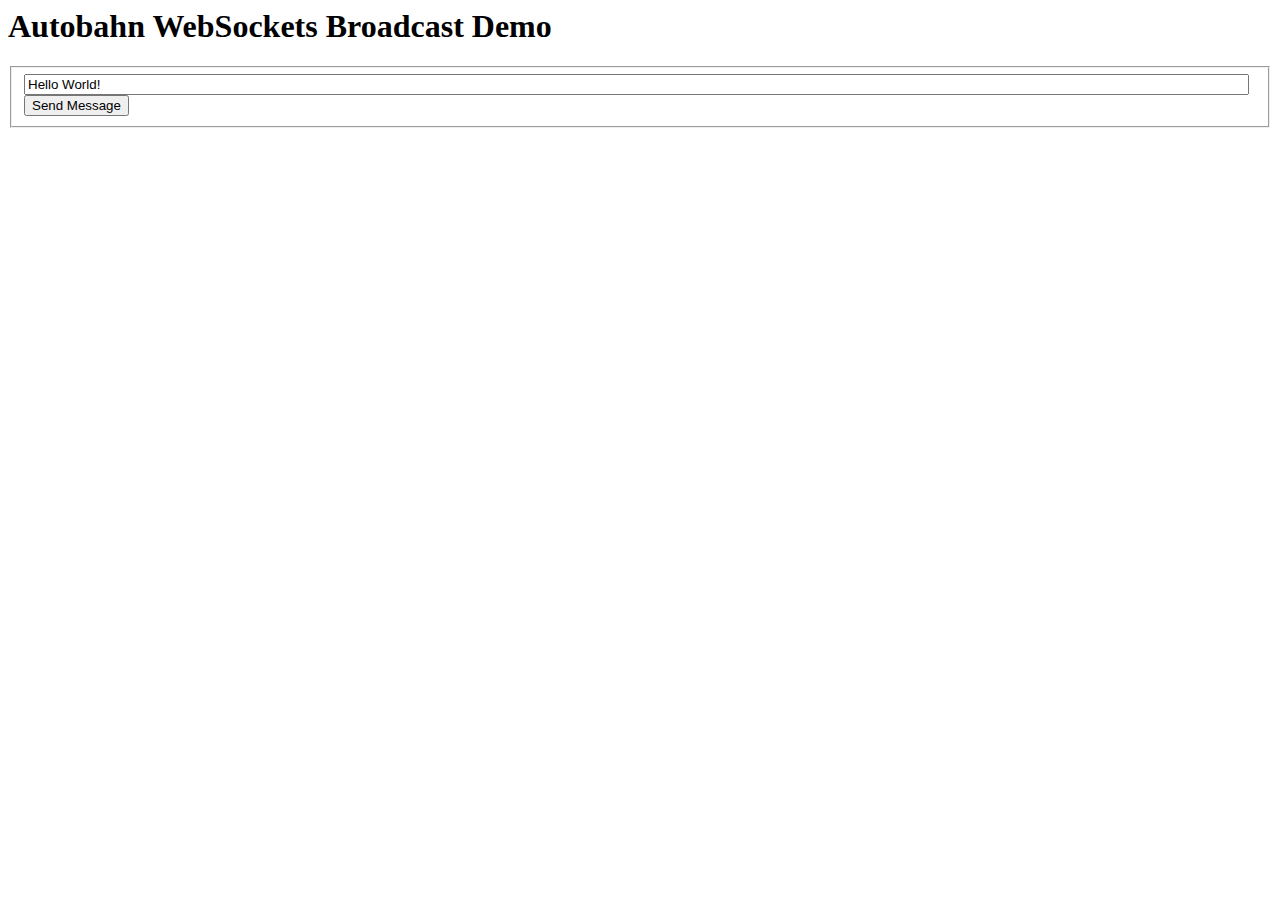
==== chat.html @ 44e4d1d2 "Adding in initial prototype with twisted and autobahn." ====
<!DOCTYPE HTML PUBLIC "-//IETF//DTD HTML//EN">
<html>
   <head>
      <script type="text/javascript">
         window.onload = function() {
             var ws_uri = "ws://localhost:9000";
             if ("WebSocket" in window) {
                 webSocket = new WebSocket(ws_uri);
             }
             else {
                 // Firefox 7/8 currently prefixes the WebSocket object
                 webSocket = new MozWebSocket(ws_uri);
             }
             webSocket.onmessage = function(e) {
                 console.log(e.data);
                 messages = document.getElementById("messages");
                 message = document.createElement("p");
                 message.textContent = e.data;
                 messages.appendChild(message);
             }
         }

         function send_message(event) {
             console.log("onclick handler called");
             msg = document.getElementById("msgbox").value;
             console.log("message txt:" + msg);
             webSocket.send(msg);
         };
      </script>
   </head>
   <body>
      <h1>Autobahn WebSockets Broadcast Demo</h1>
      <fieldset>
      <input id="msgbox" type="text" size="150" value="Hello World!"/><br/>
      <button onclick='send_message()'>Send Message</button>
      </fieldset>
      <div id="messages">
      </div>
   </body>
</html>
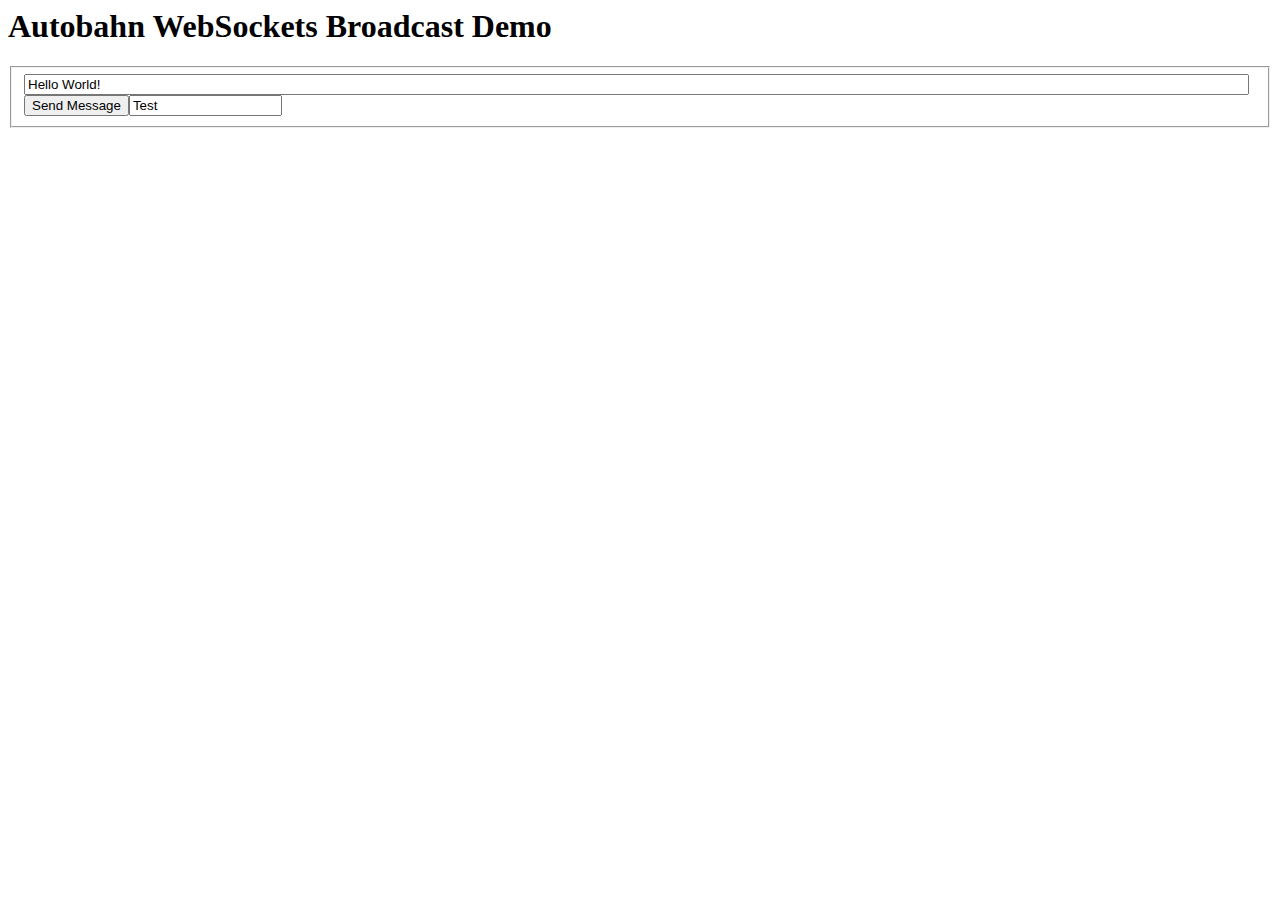
==== commit 7f089b24: "Moving to json formatted messages." ====
--- a/chat.html
+++ b/chat.html
@@ -2,6 +2,7 @@
 <html>
    <head>
       <script type="text/javascript">
+
          window.onload = function() {
              var ws_uri = "ws://localhost:9000";
              if ("WebSocket" in window) {
@@ -12,27 +13,33 @@
                  webSocket = new MozWebSocket(ws_uri);
              }
              webSocket.onmessage = function(e) {
-                 console.log(e.data);
+             	 console.log(e.data);
                  messages = document.getElementById("messages");
                  message = document.createElement("p");
-                 message.textContent = e.data;
+				 response = JSON.parse(e.data);
+                 message.textContent = response.nickname + ":" + response.message;
                  messages.appendChild(message);
              }
          }
 
          function send_message(event) {
-             console.log("onclick handler called");
-             msg = document.getElementById("msgbox").value;
-             console.log("message txt:" + msg);
-             webSocket.send(msg);
+             msg = document.getElementById("msg_box").value;
+			 name = document.getElementById("name_box").value;
+			 json_msg = JSON.stringify({
+				"nickname":name,
+				"message":msg
+			 })
+             console.log(json_msg);
+             webSocket.send(json_msg);
          };
+
       </script>
    </head>
    <body>
       <h1>Autobahn WebSockets Broadcast Demo</h1>
       <fieldset>
-      <input id="msgbox" type="text" size="150" value="Hello World!"/><br/>
-      <button onclick='send_message()'>Send Message</button>
+      <input id="msg_box" type="text" size="150" value="Hello World!"/><br/>
+      <button onclick='send_message()'>Send Message</button><input id="name_box" type="text" size="16" value="Test"/>
       </fieldset>
       <div id="messages">
       </div>
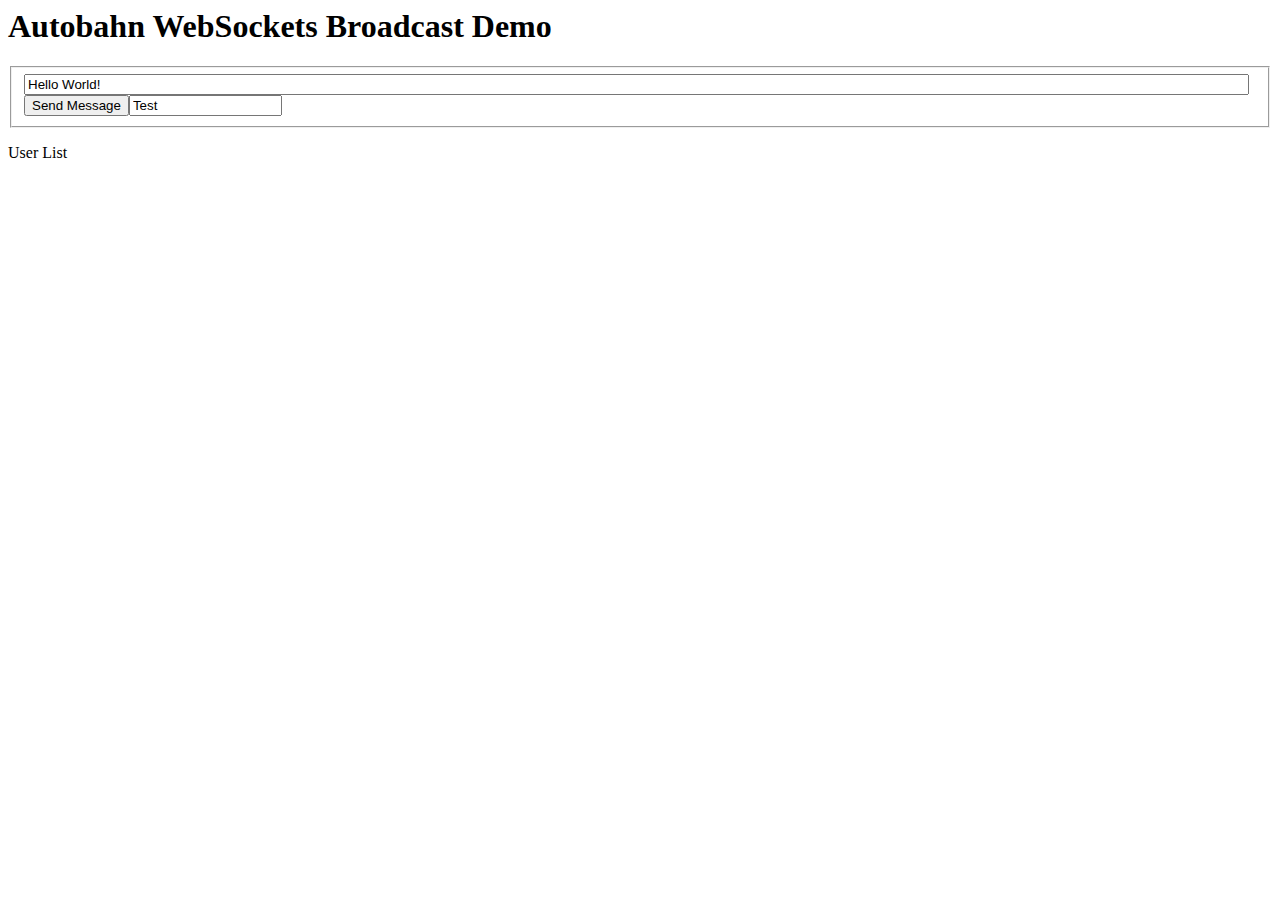
==== commit fc0af22b: "Factoring javascript into its own file. Added onopen, onclose, onerror event handlers for the webSoc" ====
--- a/chat.html
+++ b/chat.html
@@ -1,39 +1,15 @@
 <!DOCTYPE HTML PUBLIC "-//IETF//DTD HTML//EN">
 <html>
    <head>
-      <script type="text/javascript">
+	  <title>Sorghum Chat</title>
+	  <script type="text/javascript" src="packages/jquery-1.7.1.js"></script>
+      <script type="text/javascript" src="chat.js"></script>
+	  <script type="text/javascript">
+	  $(document).ready(function () {
+			initialize_chat();
+	});
+	  </script>
 
-         window.onload = function() {
-             var ws_uri = "ws://localhost:9000";
-             if ("WebSocket" in window) {
-                 webSocket = new WebSocket(ws_uri);
-             }
-             else {
-                 // Firefox 7/8 currently prefixes the WebSocket object
-                 webSocket = new MozWebSocket(ws_uri);
-             }
-             webSocket.onmessage = function(e) {
-             	 console.log(e.data);
-                 messages = document.getElementById("messages");
-                 message = document.createElement("p");
-				 response = JSON.parse(e.data);
-                 message.textContent = response.nickname + ":" + response.message;
-                 messages.appendChild(message);
-             }
-         }
-
-         function send_message(event) {
-             msg = document.getElementById("msg_box").value;
-			 name = document.getElementById("name_box").value;
-			 json_msg = JSON.stringify({
-				"nickname":name,
-				"message":msg
-			 })
-             console.log(json_msg);
-             webSocket.send(json_msg);
-         };
-
-      </script>
    </head>
    <body>
       <h1>Autobahn WebSockets Broadcast Demo</h1>
@@ -41,7 +17,16 @@
       <input id="msg_box" type="text" size="150" value="Hello World!"/><br/>
       <button onclick='send_message()'>Send Message</button><input id="name_box" type="text" size="16" value="Test"/>
       </fieldset>
-      <div id="messages">
+      <div>
+		<p>User List</p>
+		<ol id="userlist">
+			<!-- list items -->
+		</ol>
       </div>
+	  <pre id="messages">
+      </pre>
+
+	<!-- javascript needs to be after the body -->
+
    </body>
 </html>
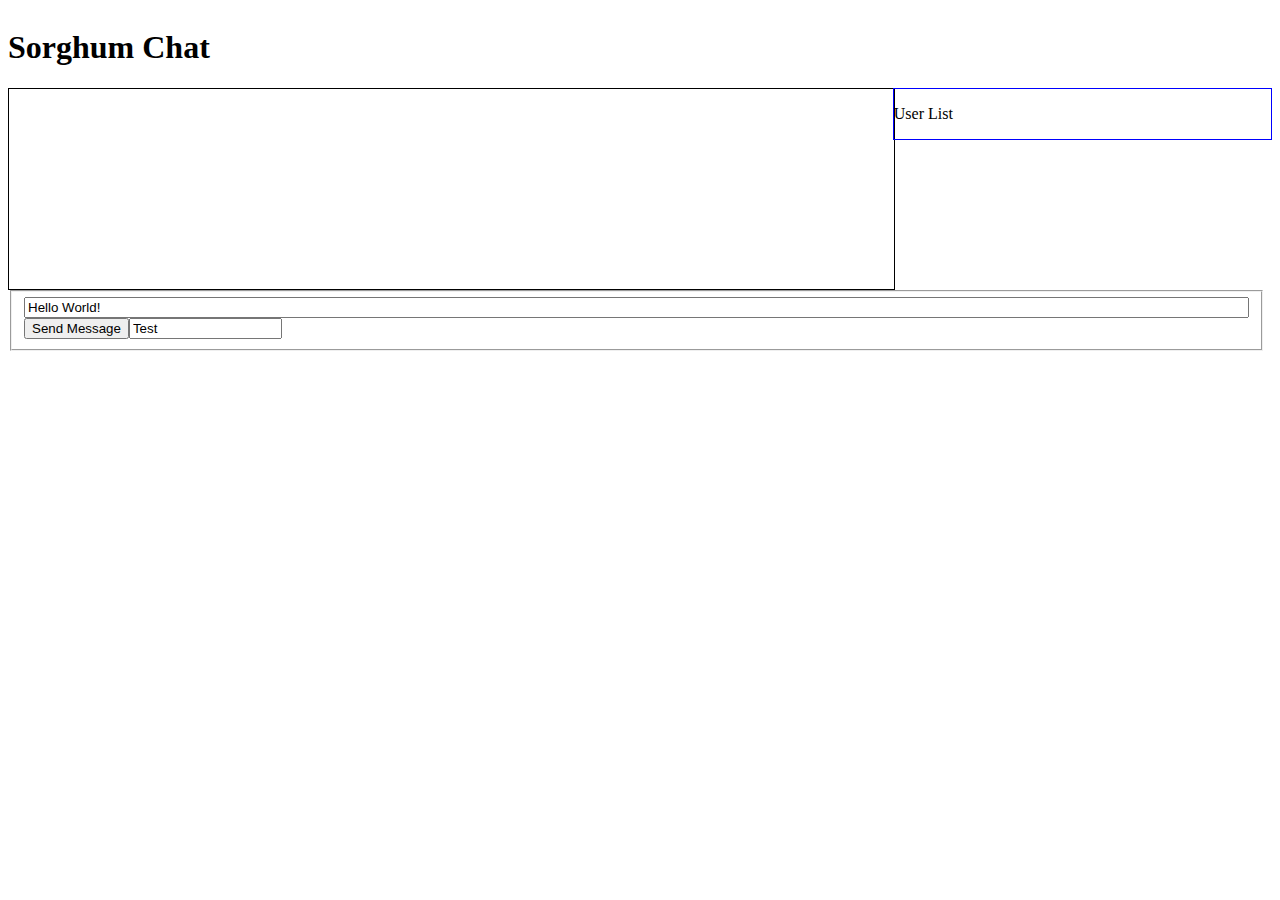
==== commit 72a956ad: "Hacking it into a vaguely chat client like shape." ====
--- a/chat.html
+++ b/chat.html
@@ -2,31 +2,70 @@
 <html>
    <head>
 	  <title>Sorghum Chat</title>
+	  <link rel="stylesheet" type="text/css" href="chat.css" />
 	  <script type="text/javascript" src="packages/jquery-1.7.1.js"></script>
       <script type="text/javascript" src="chat.js"></script>
 	  <script type="text/javascript">
 	  $(document).ready(function () {
 			initialize_chat();
-	});
+			
+			// TODO: this jQuery thing does what I want in that it 
+			// binds the keyup function to the message box only
+			// when we have focus.  However, it's not all that
+			// easy to read.  Need to brush up on jQuery or 
+			// replace.
+
+			$("#msg_box").focus(function() {
+			    $(this).data("hasfocus", true);
+			});
+
+			$("#msg_box").blur(function() {
+			    $(this).data("hasfocus", false);
+			});
+
+			$(document.body).keyup(function(ev) {
+			    // 13 is ENTER
+			    if (ev.which === 13 && $("#msg_box").data("hasfocus")) {
+					  send_message();
+			    }
+			});
+
+	  });
 	  </script>
-
    </head>
    <body>
-      <h1>Autobahn WebSockets Broadcast Demo</h1>
-      <fieldset>
-      <input id="msg_box" type="text" size="150" value="Hello World!"/><br/>
-      <button onclick='send_message()'>Send Message</button><input id="name_box" type="text" size="16" value="Test"/>
-      </fieldset>
-      <div>
-		<p>User List</p>
-		<ol id="userlist">
-			<!-- list items -->
-		</ol>
-      </div>
-	  <pre id="messages">
-      </pre>
-
-	<!-- javascript needs to be after the body -->
-
+	  <div class="structure" id="header">
+      	<h1>Sorghum Chat</h1>
+	  </div>
+	  <div class="clear"></div>
+	  <div class="structure" id="left">
+		<!-- left section of page -->
+	  </div>
+	  <div class="structure" id="center">
+		<!-- center section of page -->
+		<div class="structure" id="main_chat_pane">
+		  <div class="scroll" id="messages">
+          </div>
+          <fieldset>
+            <input id="msg_box" type="text" size="150" value="Hello World!"/><br/>
+            <button onclick='send_message()'>Send Message</button><input id="name_box" type="text" size="16" value="Test"/>
+          </fieldset>
+        </div>
+		<div class="structure" id="user_list_pane">
+          <div id="user_list_container">
+    		<p>User List</p>
+	    	<ol id="userlist">
+		    	<!-- list items -->
+		    </ol>
+          </div>
+        </div>
+	  </div>
+	  <div class="structure" id="right">
+		<!-- right section of page -->
+	  </div>
+	  <div class="clear"></div>
+	  <div class="structure" id="footer">
+		<!-- bottom section of page -->
+	  </div>
    </body>
 </html>
--- a/chat.css
+++ b/chat.css
@@ -0,0 +1,42 @@
+div.structure {
+    float: left;
+}
+
+div#left {
+    width: 0%;
+}
+
+div#center {
+    width: 100%;
+}
+
+div#right {
+    width: 0%;
+}
+
+div#main_chat_pane {
+    width: 70%;
+}
+
+div#user_list_pane {
+    width: 30%;
+}
+
+div.clear {
+    clear: both;
+}
+
+div.scroll {
+    /* overflow: auto; */
+    overflow-y: scroll;
+    height: 200px;
+    width: 100%;
+}
+
+div#messages {
+    border: 1px solid black;
+}
+
+div#user_list_container {
+    border: 1px solid blue;
+}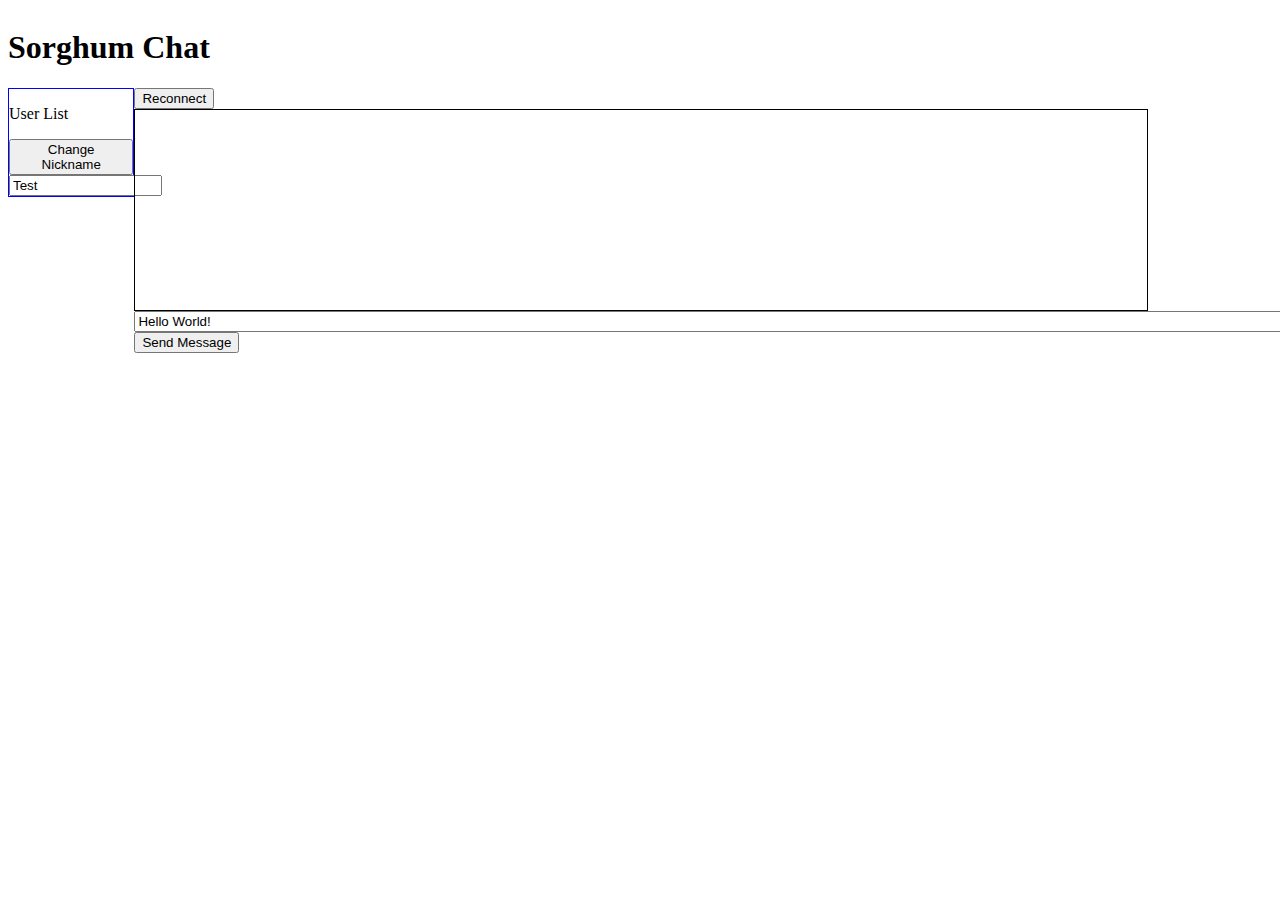
==== commit 0117e326: "Fixing userlist and enable nick change." ====
--- a/chat.html
+++ b/chat.html
@@ -43,21 +43,26 @@
 	  </div>
 	  <div class="structure" id="center">
 		<!-- center section of page -->
-		<div class="structure" id="main_chat_pane">
-		  <div class="scroll" id="messages">
-          </div>
-          <fieldset>
-            <input id="msg_box" type="text" size="150" value="Hello World!"/><br/>
-            <button onclick='send_message()'>Send Message</button><input id="name_box" type="text" size="16" value="Test"/>
-          </fieldset>
-        </div>
 		<div class="structure" id="user_list_pane">
           <div id="user_list_container">
     		<p>User List</p>
 	    	<ol id="userlist">
 		    	<!-- list items -->
 		    </ol>
+			<button onclick="change_nick()">Change Nickname</button>
+			<input id="name_box" type="text" size="16" value="Test"/>
           </div>
+        </div>
+		<div class="structure" id="main_chat_pane">
+		  <div id="reconnect_box">
+			<button onclick="initialize_chat()">Reconnect</button>
+		  </div>
+		  <div class="scroll" id="messages">
+          </div>
+		  <div>
+            <input id="msg_box" type="text" size="150" value="Hello World!"/><br/>
+            <button onclick='send_message()'>Send Message</button>
+		  </div>
         </div>
 	  </div>
 	  <div class="structure" id="right">
--- a/chat.css
+++ b/chat.css
@@ -15,11 +15,11 @@
 }
 
 div#main_chat_pane {
-    width: 70%;
+    width: 80%;
 }
 
 div#user_list_pane {
-    width: 30%;
+    width: 10%;
 }
 
 div.clear {
@@ -39,4 +39,8 @@
 
 div#user_list_container {
     border: 1px solid blue;
+}
+
+.hidden {
+    visibility: hidden;
 }